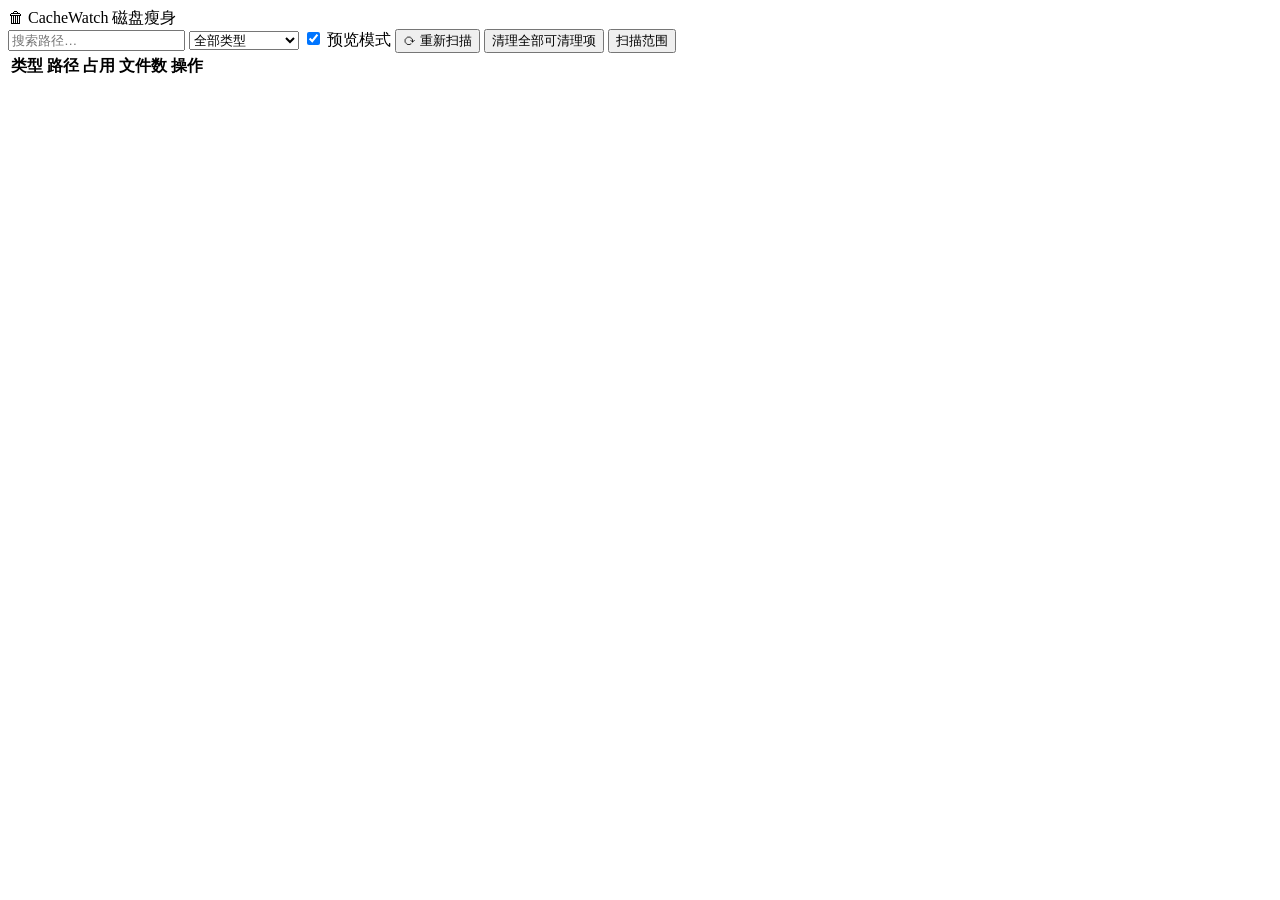
==== CacheWatch-磁盘瘦身/static/index.html @ 10ebee07 "新增 CacheWatch 磁盘瘦身：缓存扫描/预览清理/安全校验/git gc" ====
<!doctype html>
<html lang="zh-CN">
<head>
<meta charset="utf-8">
<meta name="viewport" content="width=device-width, initial-scale=1">
<title>CacheWatch · 磁盘瘦身</title>
<link rel="stylesheet" href="/static/style.css">
<link rel="stylesheet" href="/static/base.css">
</head>
<body>
<header>
  <div class="brand"><span class="logo">🗑</span> CacheWatch <span class="sub">磁盘瘦身</span></div>
  <div class="stats" id="stats"></div>
  <div class="controls">
    <input id="search" type="text" placeholder="搜索路径…">
    <select id="kindFilter">
      <option value="">全部类型</option>
      <option value="node_modules">node_modules</option>
      <option value="pycache">Python 缓存</option>
      <option value="git">.git 历史</option>
      <option value="fixed">工具缓存</option>
      <option value="models">模型</option>
    </select>
    <label class="toggle"><input type="checkbox" id="dryRun" checked> 预览模式</label>
    <button id="rescan" class="btn">⟳ 重新扫描</button>
    <button id="cleanAll" class="btn danger">清理全部可清理项</button>
    <button id="rootsBtn" class="btn">扫描范围</button>
  </div>
</header>
<main>
  <div id="notice" class="notice"></div>
  <table id="table">
    <thead><tr><th>类型</th><th>路径</th><th style="text-align:right">占用</th><th style="text-align:right">文件数</th><th style="text-align:right">操作</th></tr></thead>
    <tbody id="tbody"></tbody>
  </table>
  <div id="empty" class="empty" hidden>扫描中…</div>
</main>
<footer id="footer"></footer>

<div id="modalRoots" class="modal" hidden>
  <div class="modal-box">
    <h3>扫描根目录</h3>
    <ul id="rootsList" class="roots"></ul>
    <div class="row"><input id="newRoot" type="text" placeholder="例如 D:\code"><button id="addRoot" class="btn">添加</button></div>
    <div class="row end"><button id="closeRoots" class="btn ghost">关闭</button></div>
  </div>
</div>

<div id="modalClean" class="modal" hidden>
  <div class="modal-box">
    <h3 id="cleanTitle">清理</h3>
    <div id="cleanLog" class="log">等待执行…</div>
    <div class="row end">
      <button id="closeClean" class="btn ghost">关闭</button>
      <button id="runClean" class="btn danger">确认执行</button>
    </div>
  </div>
</div>

<div id="toast" class="toast" hidden></div>
<script src="/static/app.js"></script>
</body>
</html>
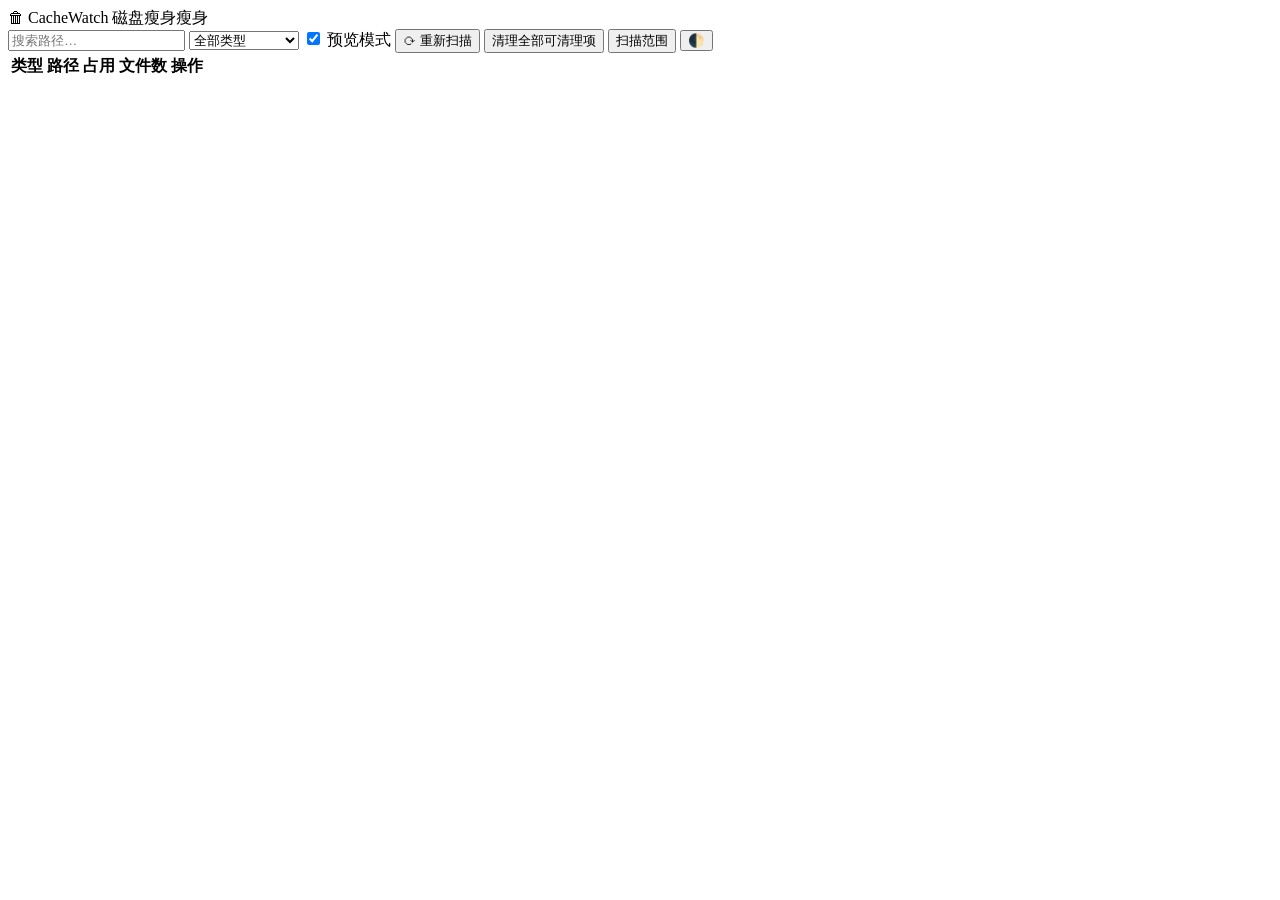
==== commit 6bcbbcbe: "全家桶统一水墨国潮主题：宣纸/墨夜双色、朱砂印章、楷体标题（TokenWatch/TodoWatch 收尾）" ====
--- a/CacheWatch-磁盘瘦身/static/index.html
+++ b/CacheWatch-磁盘瘦身/static/index.html
@@ -9,7 +9,7 @@
 </head>
 <body>
 <header>
-  <div class="brand"><span class="logo">🗑</span> CacheWatch <span class="sub">磁盘瘦身</span></div>
+  <div class="brand"><span class="logo">🗑</span> CacheWatch <span class="sub">磁盘瘦身</span><span class="seal">瘦身</span></div>
   <div class="stats" id="stats"></div>
   <div class="controls">
     <input id="search" type="text" placeholder="搜索路径…">
@@ -25,6 +25,7 @@
     <button id="rescan" class="btn">⟳ 重新扫描</button>
     <button id="cleanAll" class="btn danger">清理全部可清理项</button>
     <button id="rootsBtn" class="btn">扫描范围</button>
+    <button id="themeBtn" class="btn" title="主题切换">🌓</button>
   </div>
 </header>
 <main>
@@ -58,6 +59,7 @@
 </div>
 
 <div id="toast" class="toast" hidden></div>
+<script src="/static/theme.js"></script>
 <script src="/static/app.js"></script>
 </body>
 </html>
